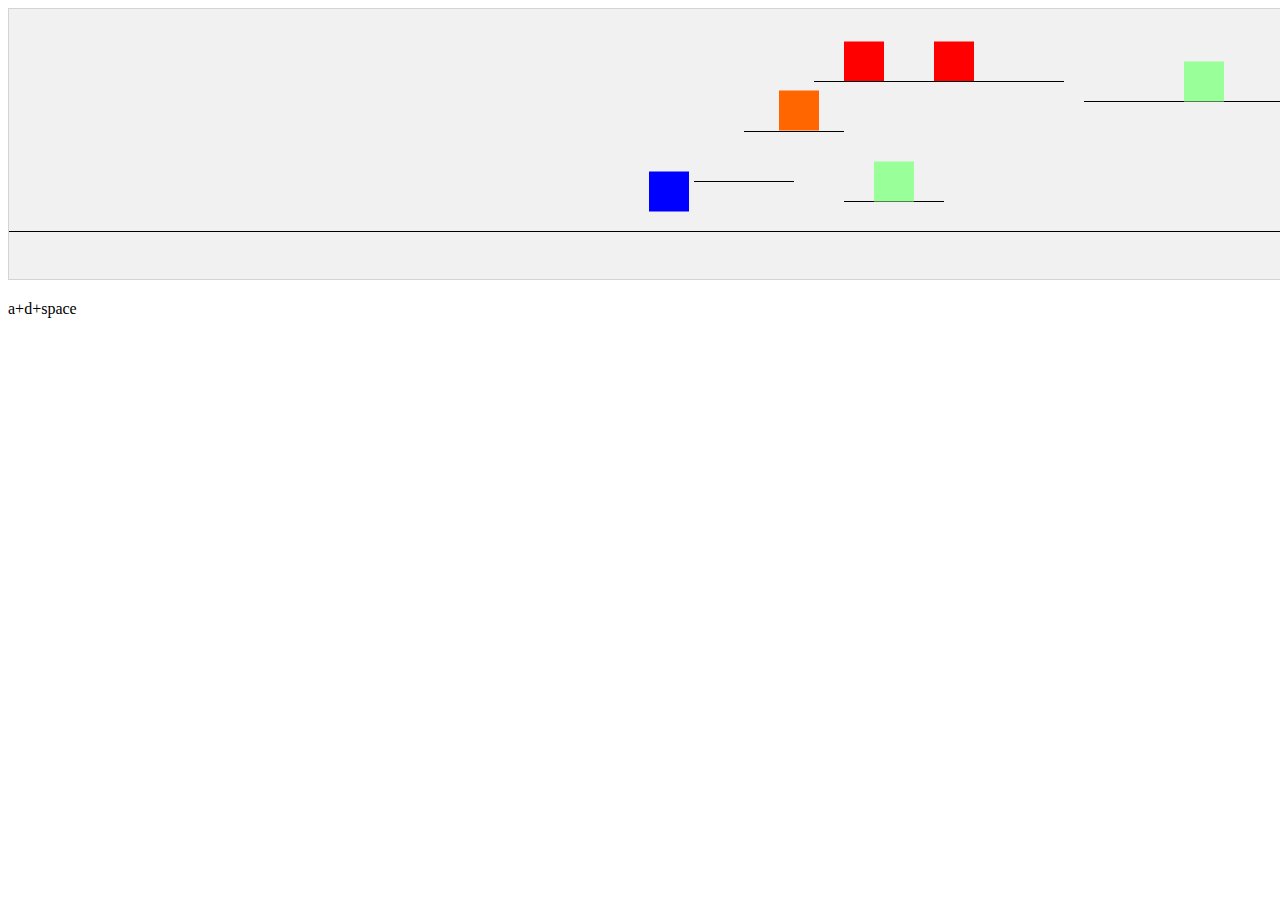
==== basic platforms/index.html @ 0b79734b "restructured and commented" ====
<!DOCTYPE html>
<html>
<head>
<meta name="viewport" content="width=device-width, initial-scale=1.0"/>


<script src="js/script.js"></script>
<script src="js/tools.js"></script>
<script src="js/inputs.js"></script>

<script src="js/music/mus.js"></script>

<script src="js/movingObjects/baby.js"></script>
<script src="js/movingObjects/movingObject.js"></script>
<script src="js/movingObjects/player.js"></script>
<script src="js/movingObjects/baddies/baddie.js"></script>
<script src="js/movingObjects/baddies/flyingBaddie.js"></script>
<script src="js/movingObjects/baddies/jumpingBaddie.js"></script>

<script src="js/world/obstacle.js"></script>
<script src="js/world/levels.js"></script>


<style>
canvas {
    border:1px solid #d3d3d3;
    background-color: #f1f1f1;
}
</style>
</head>
<body onload="startGame()" onkeypress="keyPressed()" onkeyup="keyReleased()">


<p>a+d+space</p>
</body>
</html>
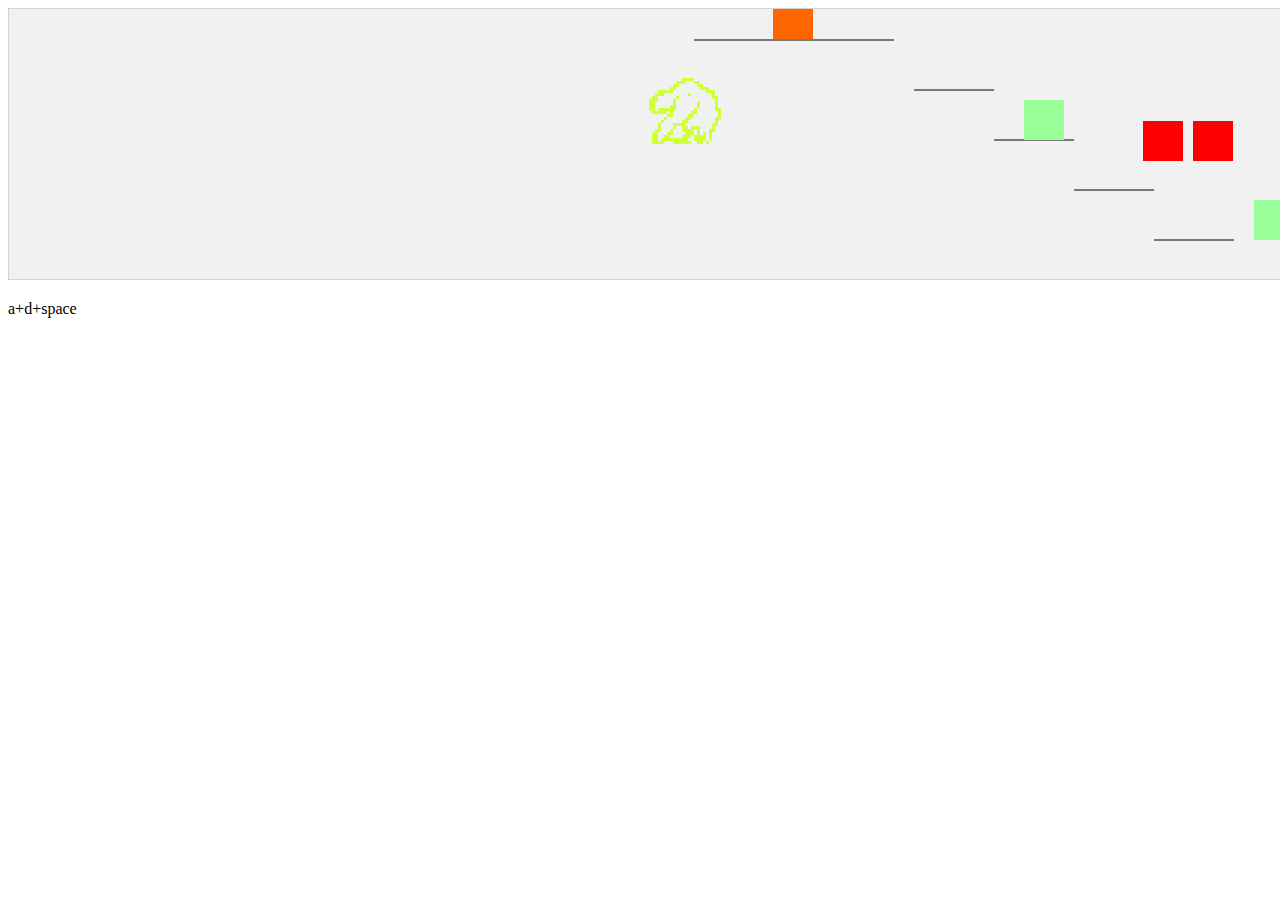
==== commit b8dfcc57: "added images to platform game" ====
--- a/basic platforms/index.html
+++ b/basic platforms/index.html
@@ -3,6 +3,9 @@
 <head>
 <meta name="viewport" content="width=device-width, initial-scale=1.0"/>
 
+<script src="js/image/display.js"></script>
+<script src="js/image/imageDump.js"></script>
+<script src="js/image/unpack.js"></script>
 
 <script src="js/script.js"></script>
 <script src="js/tools.js"></script>
@@ -21,6 +24,8 @@
 <script src="js/world/levels.js"></script>
 
 
+
+
 <style>
 canvas {
     border:1px solid #d3d3d3;
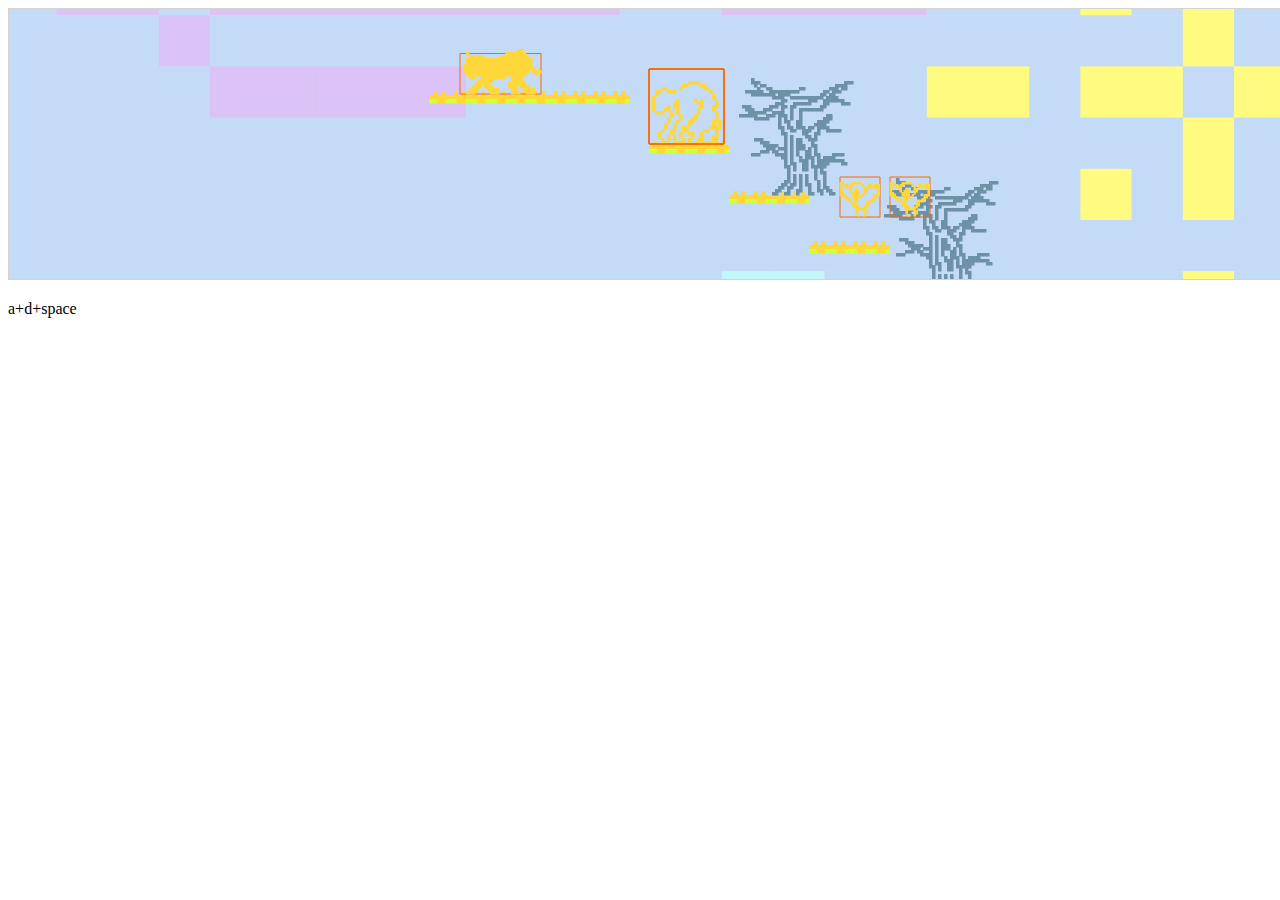
==== commit 6aa2c2ea: "sfx" ====
--- a/basic platforms/index.html
+++ b/basic platforms/index.html
@@ -12,6 +12,9 @@
 <script src="js/inputs.js"></script>
 
 <script src="js/music/mus.js"></script>
+<script src="js/music/sfx.js"></script>
+
+</script>
 
 <script src="js/movingObjects/baby.js"></script>
 <script src="js/movingObjects/movingObject.js"></script>
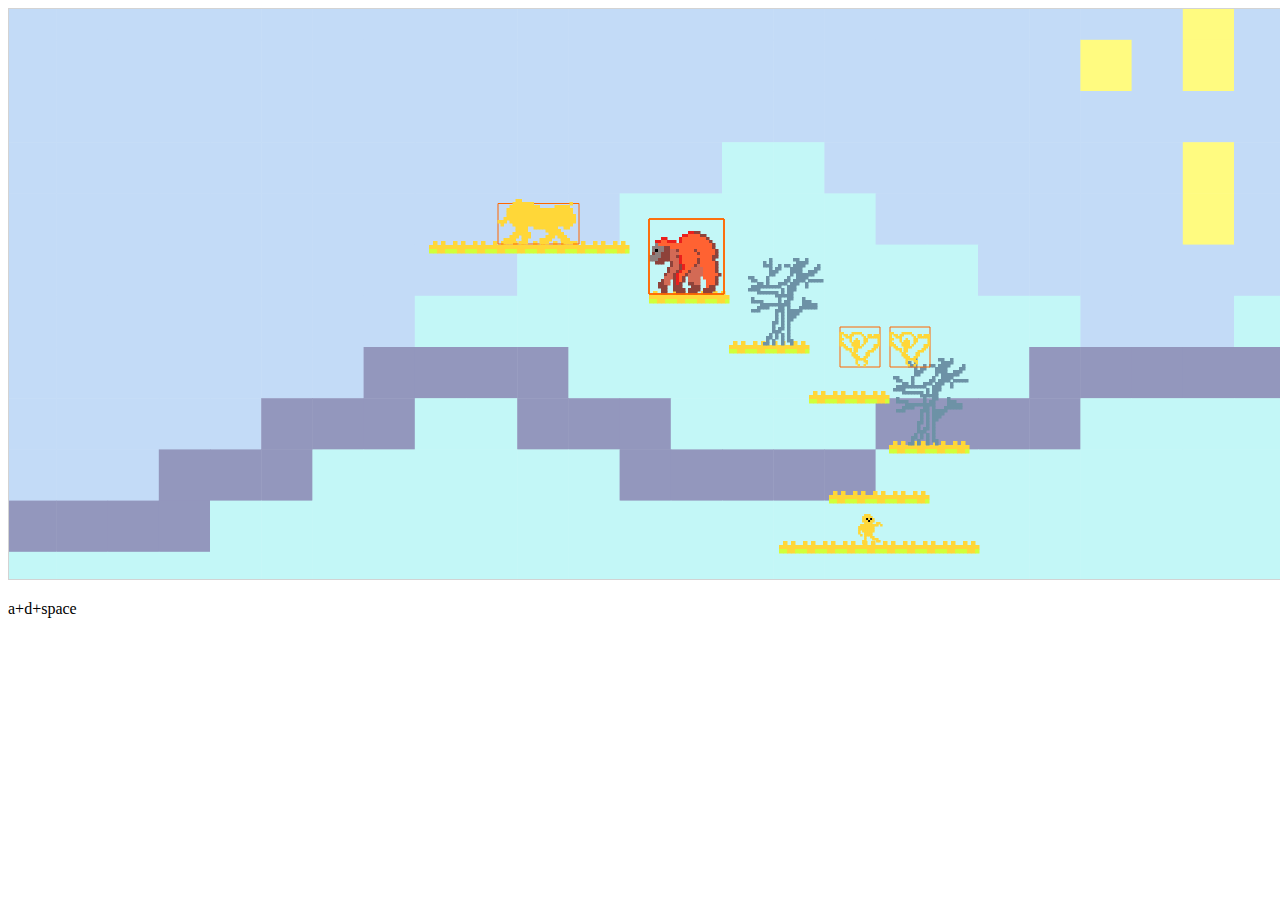
==== commit 6ced5bff: "particle collisions" ====
--- a/basic platforms/index.html
+++ b/basic platforms/index.html
@@ -10,6 +10,7 @@
 <script src="js/script.js"></script>
 <script src="js/tools.js"></script>
 <script src="js/inputs.js"></script>
+<script src="js/particles.js"></script>
 
 <script src="js/music/mus.js"></script>
 <script src="js/music/sfx.js"></script>
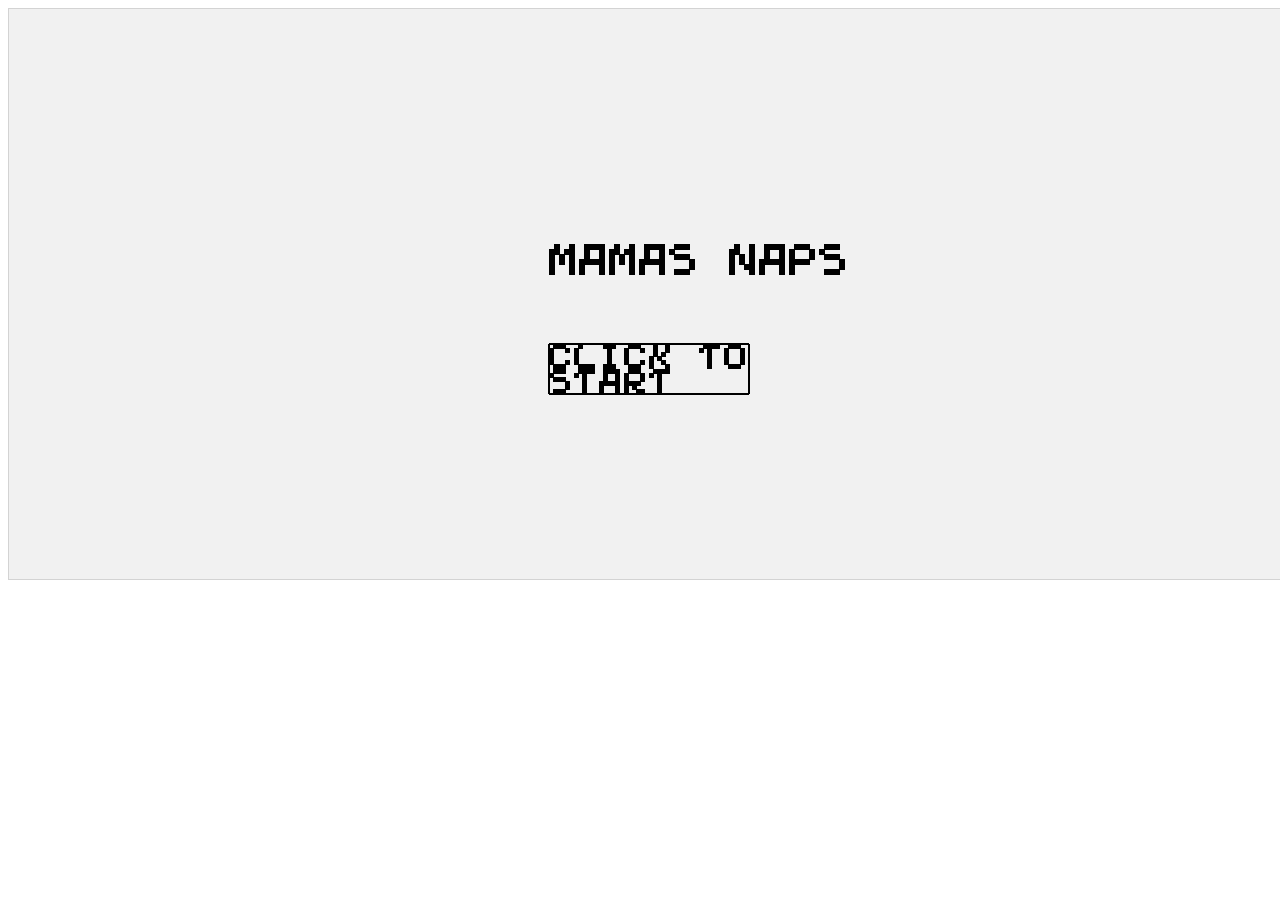
==== commit 817dbfbc: "alphabet and start screen" ====
--- a/basic platforms/index.html
+++ b/basic platforms/index.html
@@ -6,6 +6,9 @@
 <script src="js/image/display.js"></script>
 <script src="js/image/imageDump.js"></script>
 <script src="js/image/unpack.js"></script>
+<script src="js/image/text.js"></script>
+
+<script src="js/ui/ui.js"></script>
 
 <script src="js/script.js"></script>
 <script src="js/tools.js"></script>
@@ -14,6 +17,7 @@
 
 <script src="js/music/mus.js"></script>
 <script src="js/music/sfx.js"></script>
+
 
 </script>
 
@@ -37,9 +41,8 @@
 }
 </style>
 </head>
-<body onload="startGame()" onkeypress="keyPressed()" onkeyup="keyReleased()">
+<body onload="preload()" onkeypress="keyPressed()" onkeyup="keyReleased()" onclick="mousePressed()">
 
 
-<p>a+d+space</p>
 </body>
 </html>
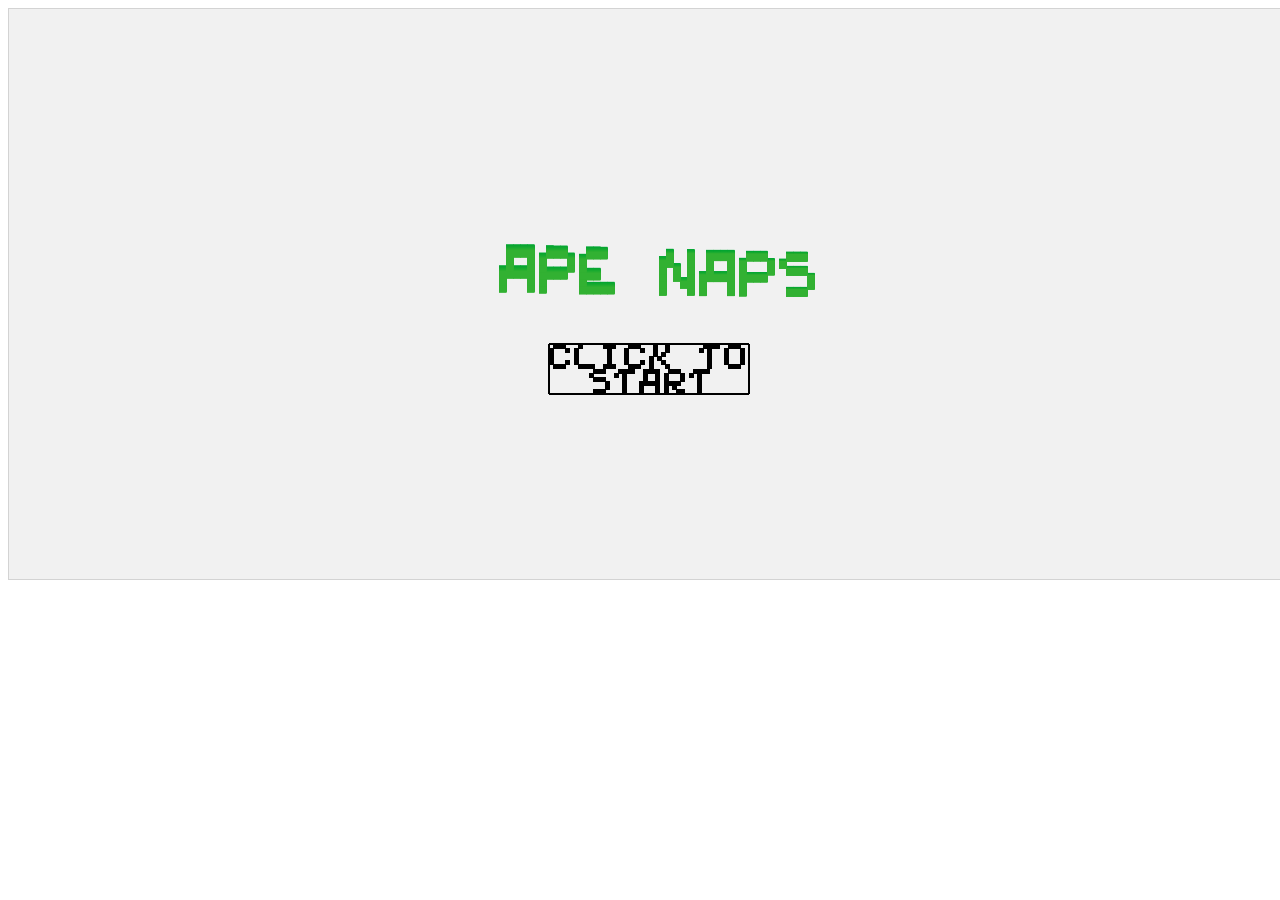
==== commit 13c89b7a: "reorganisation" ====
--- a/basic platforms/index.html
+++ b/basic platforms/index.html
@@ -30,6 +30,9 @@
 
 <script src="js/world/obstacle.js"></script>
 <script src="js/world/levels.js"></script>
+<script src="js/world/levelDump.js"></script>
+<script src="js/world/levelSetup.js"></script>
+<script src="js/world/background.js"></script>
 
 
 
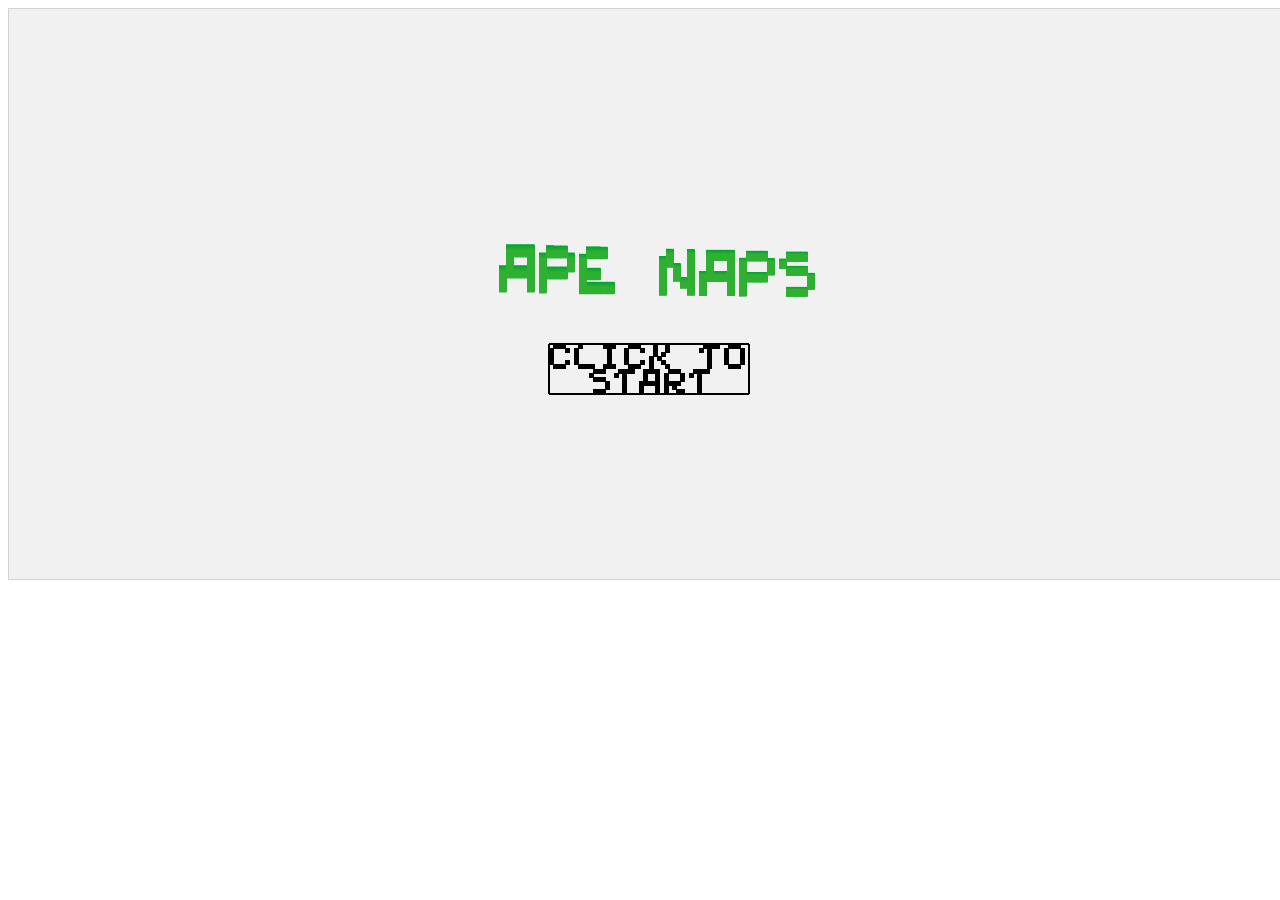
==== commit d07c33f7: "comments" ====
--- a/basic platforms/index.html
+++ b/basic platforms/index.html
@@ -7,8 +7,6 @@
 <script src="js/image/imageDump.js"></script>
 <script src="js/image/unpack.js"></script>
 <script src="js/image/text.js"></script>
-
-<script src="js/ui/ui.js"></script>
 
 <script src="js/script.js"></script>
 <script src="js/tools.js"></script>
@@ -24,7 +22,8 @@
 <script src="js/movingObjects/baby.js"></script>
 <script src="js/movingObjects/movingObject.js"></script>
 <script src="js/movingObjects/player.js"></script>
-<script src="js/movingObjects/baddies/baddie.js"></script>
+<script src="js/movingObjects/baddies/newbaddie.js"></script>
+<script src="js/movingObjects/baddies/collisions.js"></script>
 <script src="js/movingObjects/baddies/flyingBaddie.js"></script>
 <script src="js/movingObjects/baddies/jumpingBaddie.js"></script>
 
